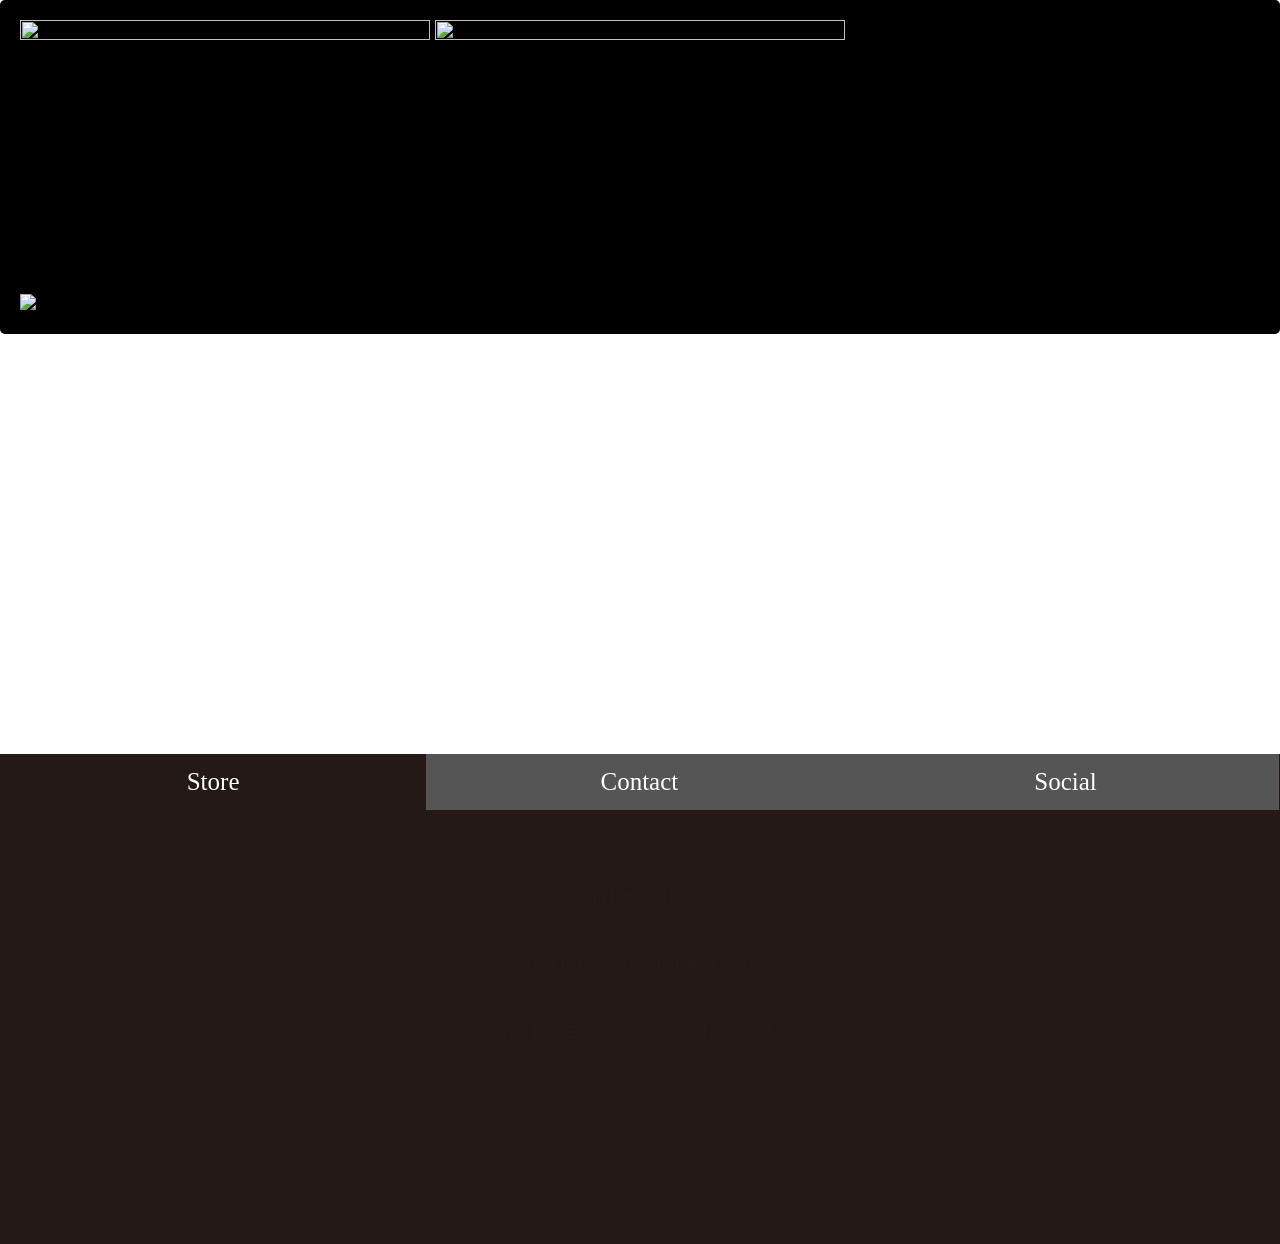
==== index.html @ 84141293 "now?" ====
<!DOCTYPE html>
<html lang="en">
<head>
    <meta charset="UTF-8">
    <meta name="viewport" content="width=device-width, initial-scale=1.0">
    <meta http-equiv="X-UA-Compatible" content="ie=edge">
    <title>CafeCafe</title>
    <link rel="stylesheet" href="2-webpage.css">
</head>
<body>
    <!-- <div class="background"><a href="C:\Users\ajrar\Documents\JavaScriptMay2018\Projects\ProjectAssets\HCB Brat.jpg"></a></div> -->
    <!-- Customs Info -->
        <header>
                <nav id="LinkToLocation"><div class="container">
                    <div class="bikeContainer">
                            <div id="bobberImage">
                                <img src="..\Storfront\Assets\Virago.jpg"  height="801" width="1200">
                                    <div class="bobberTextOverlay">
                                            <div class="bobberText"><b>Custom Bobbers</b>
                                            </div>
                                    </div>
                            </div>
                    </div>
                    <div class="bikeContainer">
                        <div id="classicImage">
                            <img src="..\Storfront\Assets\classic cafe.jpg" height="801" width="1200">
                                <div class="classicTextOverlay">
                                    <div class="classicText"><b>Custom Classics</b>
                                    </div>
                                </div>
                        </div>
                    </div>
                        <div class="bikeContainer">
                             <div id="bratImage">
                                    <img src="..\Storfront\Assets\Hondabrat.jpg">
                                        <div class="bratTextOverlay">
                                                <div class="bratText"><b>Custom Brats</b>
                                                </div>        
                                        </div>
                            </div>
                        </div>
                </nav>
        </header>  
       <!-- About Section  -->
<div class="about_Section">
    <div class="about_Header"><b>About</b>
        <div class="about_Info">Lorem ipsum dolor sit, amet consectetur adipisicing elit. Inventore labore aperiam dolor delectus ab eligendi veniam dignissimos ipsa voluptates beatae consectetur repudiandae enim, impedit ea, porro eos consequatur illum fuga!
            Lorem ipsu  m, dolor sit amet consectetur adipisicing elit. Doloribus molestiae veniam voluptatibus nostrum autem sint dolor placeat a rerum corporis ab voluptas quidem voluptatum ipsam, rem perferendis reprehenderit tempore officia.
            Lorem ipsum dolor sit amet consectetur, adipisicing elit. Minima enim placeat, numquam quod autem beatae quidem perspiciatis quaerat impedit et? Fugiat iusto adipisci sequi iure omnis unde quia non itaque.
            Lorem ipsum dolor sit, amet consectetur Lorem ipsum dolor sit amet consectetur, adipisicing elit. Mollitia temporibus vel quidem est officia ratione excepturi eius sed maxime. Cumque sed harum voluptatem quis ipsum nostrum culpa recusandae, quia enim! Quos officiis alias molestias mollitia architecto deserunt necessitatibus distinctio deleniti, temporibus cumque soluta quia tempora eveniet odit maiores dicta. Dicta, culpa eligendi!
        </div>
    </div>
</div>
<!-- NavTabs and Store Front -->
<div>
    <button class="navBar" onclick="openPage('Store', this, 'rgb(37, 25, 23')" id="defaultOpen">Store</button>
    <button class="navBar" onclick="openPage('Contact', this, 'black')">Contact</button>
    <button class="navBar" onclick="openPage('Social', this, 'rgb(199, 186, 169)')">Social</button>

    <div id="Store" class="navTab">
        <div class="storePageContent">
            <div class="storeMargins">
                <div class="storeImages">
                    <a target="_Blank" href="..\Storfront\Assets\store photo.jpg">
                        <img src="..\Storfront\Assets\store photo.jpg" alt="" width="60">
                    </a>
                    <div class="desc">GSXR Front Forks (199.95$) USD</div>
                </div>
            </div>
        </div>
        <div class="storePageContent">
                <div class="storeMargins">
                    <div class="storeImages">
                        <a target="_Blank" href="..\Storfront\Assets\store photo1.jpg">
                            <img src="..\Storfront\Assets\store photo1.jpg" alt="" width="60">
                        </a>
                        <div class="desc">GSXR Triple Tree (89.98$) USD</div>
                    </div>
                </div>
            </div>
            <div class="storePageContent">
                    <div class="storeMargins">
                        <div class="storeImages">
                            <a target="_Blank" href="..\Storfront\Assets\store photo2.jpeg">
                                <img src="..\Storfront\Assets\store photo2.jpeg" alt="" width="60">
                            </a>
                            <div class="desc">CB750 Disc Break Conversion(148.97$) USD</div>
                        </div>
                    </div>
                    <div class="storePageContent">
                            <div class="storeMargins">
                                <div class="storeImages">
                                    <a target="_Blank" href="..\Storfront\Assets\store photo3.jpg">
                                        <img src="..\Storfront\Assets\store photo3.jpg" alt="" width="60">
                                    </a>
                                    <div class="desc">CB750 Rear Wheel (199.98$) USD</div>
                                </div>
                            </div>
                        </div>
                </div>
                <div class="clearfix"></div>

    </div>

    <div id="Contact" class="navTab">
            <body>

                    <h3>Any questions? Get in touch!</h3>
                    
                    <div class="container">
                      <form action="/action_page.php">
                        <label for="fname">First and Last Name</label>
                        <input type="text" id="fname" name="firstname" placeholder="Your name..">
                    
                        <label for="country">Country</label>
                        <select id="country" name="country">
                          <option value="australia">Australia</option>
                          <option value="canada">Canada</option>
                          <option value="usa">USA</option>
                        </select>
                    
                        <label for="subject">Subject</label>
                        <textarea id="subject" name="subject" placeholder="Write something.." style="height:200px"></textarea>
                    
                        <input type="submit" value="Submit">
                      </form>
    </div>

    <div id="Social" class="navTab">
        <h3>Social</h3>
        <p>Check out some of our buyers projects on our social media pages!</p>
    </div>


    <script>
    function openPage(pageName,elmnt,color) {
        var i, tabcontent, Tab;
        tabcontent = document.getElementsByClassName("navTab");
        for (i = 0; i < tabcontent.length; i++) {
            tabcontent[i].style.display = "none";
        }
        Tab = document.getElementsByClassName("navBar");
        for (i = 0; i < Tab.length; i++) {
            Tab[i].style.backgroundColor = "";
        }
        document.getElementById(pageName).style.display = "block";
        elmnt.style.backgroundColor = color;

    }
    document.getElementById("defaultOpen").click();
    </script>

</div>
</body>
</html>
---- 2-webpage.css ----
@font-face{
    font-family: Pacificoimport;
    src:url("Pacifico.ttf")}

body, html{
    background:url('C:\Users\ajrar\Documents\JavaScriptMay2018\Projects\ProjectAssets\cbbackground.jpg');
    /* background-color: black; */
    height: 100%;
    margin: 0;
    font-family: Arial;
}

/* bobber bikes */
.bikeContainer{
    position: relative;
    display: inline-block;
    width: 33.1%;
    height: 100%;
}
#bobberImage img{
    width: 100%;
    height: auto;
}
.bobberTextOverlay{
    position: absolute;
    top: 0;
    bottom: 0;
    left: 0;
    right: 0;
    width: 100%;
    height: 99.2%;
    opacity: 0;
    transition: .5s ease;
    background-color: rgba(145, 145, 145, 0.571);
}
.bikeContainer:hover #bobberImage{
    opacity: .8;
}
.bobberText{
    color: black;
    font-size: 33px;
    position: absolute;
    top: 50%;
    left: 50%;
    transform: translate(-50%, -50%);
    -ms-transform: translate(-50%, -50%);
    font-family: Pacifico
}
.bikeContainer:hover .bobberTextOverlay{
    opacity: .9;
}

/* Classics Bikes*/
#classicImage img{
    width: 100%;
    height: auto;
    
}
.classicTextOverlay{
    position: absolute;
    top: 0;
    bottom: 0;
    left: 0;
    right: 0;
     width: 100%;
    height: 99.2%;
    opacity: 0;
    transition: .5s ease;
    background-color: rgba(145, 145, 145, 0.571);
}
.bikeContainer:hover #classicImage{
    opacity: .8;
}
.classicText{
    color: black;
    font-size: 33px;
    position: absolute;
    top: 50%;
    left: 50%;
    transform: translate(-50%, -50%);
    -ms-transform: translate(-50%, -50%);
    font-family: Pacifico
}
.bikeContainer:hover .classicTextOverlay{
    opacity: .9;
}
/* brat bikes */
#bratImage img{
    width: 100%;
    height: auto;
}
.bratTextOverlay{
    position: absolute;
    top: 0;
    bottom: 0;
    left: 0;
    right: 0;
    width: 100%;
    height: 99.2%;
    opacity: 0;
    transition: .5s ease;
    background-color: rgba(145, 145, 145, 0.571);
}
.bikeContainer:hover #bratImage{
opacity: .8;
}
.bratText{
    color: black;
    font-size: 33px;
    position: absolute;
    top: 50%;
    left: 50%;
    transform: translate(-50%, -50%);
    -ms-transform: translate(-50%, -50%);
    font-family: Pacifico
}
.bikeContainer:hover .bratTextOverlay{
    opacity: .9;    
}  
/************************
About Section
************************/

.about_Header{
    text-align: center;
    font-family: 'Arial Narrow';
    margin: 10px;
    color: white;
    font-size: 32px;
}
.about_Info{
    font-family: 'Arial Narrow';
    font-weight: 200;
    font-size: 29px;
}
/*******************************
Nav bar
*******************************/

body, html {
    height: 100%;
    margin: 0;
    font-family: Arial;
}
.navBar {
    
    font-family: Pacifico;
    background-color: #555;
    color: white;
    float: left;
    border: none;
    outline: none;
    cursor: pointer;
    padding: 14px 16px;
    font-size: 25px;
    width: 33.3%;
}
.navBar:hover {
    background-color: rgb(130, 128, 128);
}
.navTab {
    color: white;
    display: none;
    padding: 100px 20px;
    height: 100%;
}

#Store {background-color: rgb(37, 25, 23);}
#Contact {background-color: black;}
#Social {background-color: rgb(199, 186, 169);}
/******************
store page
******************/
.storePageContent{
    opacity: 10%;
    position: relative;
}
.storeMargins{
    opacity: 10%;
    border: 1px solid #ccc;
}
.storeMargins:hover{
    border: solid 1px #777
}
.storeImages img{
width: 15%;
    height: auto;
}
.desc{
    padding: 15px;
    text-align:center;
}
*{
    box-sizing: border-box;
}
.responsive{
    padding:0 6px;
    float: right;
    width: 24.99999%;
    position: center;
}
@media only screen and (max-width:50px){
    .responsive{
        width: 49.99999%;
        margin: 6px 0;

    }
}
@media only screen and (max-width: 70px){
    .responsive{
        width: 50%;
    }
}
.clearfix:after{
    content:'';
    display: inline-block;
    clear: both;
}

.Contact{
    font-family: Pacifico;
}

input[type=text], select, textarea {
    width: 100%;
    padding: 12px;
    border: 1px solid #ccc;
    border-radius: 4px;
    box-sizing: border-box;
    margin-top: 6px;
    margin-bottom: 16px;
    resize: vertical;
}

input[type=submit] {
    background-color: rgb(255, 255, 255);
    color: black;
    padding: 12px 20px;
    border: none;
    border-radius: 4px;
    cursor: pointer;
}

input[type=submit]:hover {
    background-color: gray;
}

.container {
    border-radius: 5px;
    background-color: black;
    padding: 20px;
}
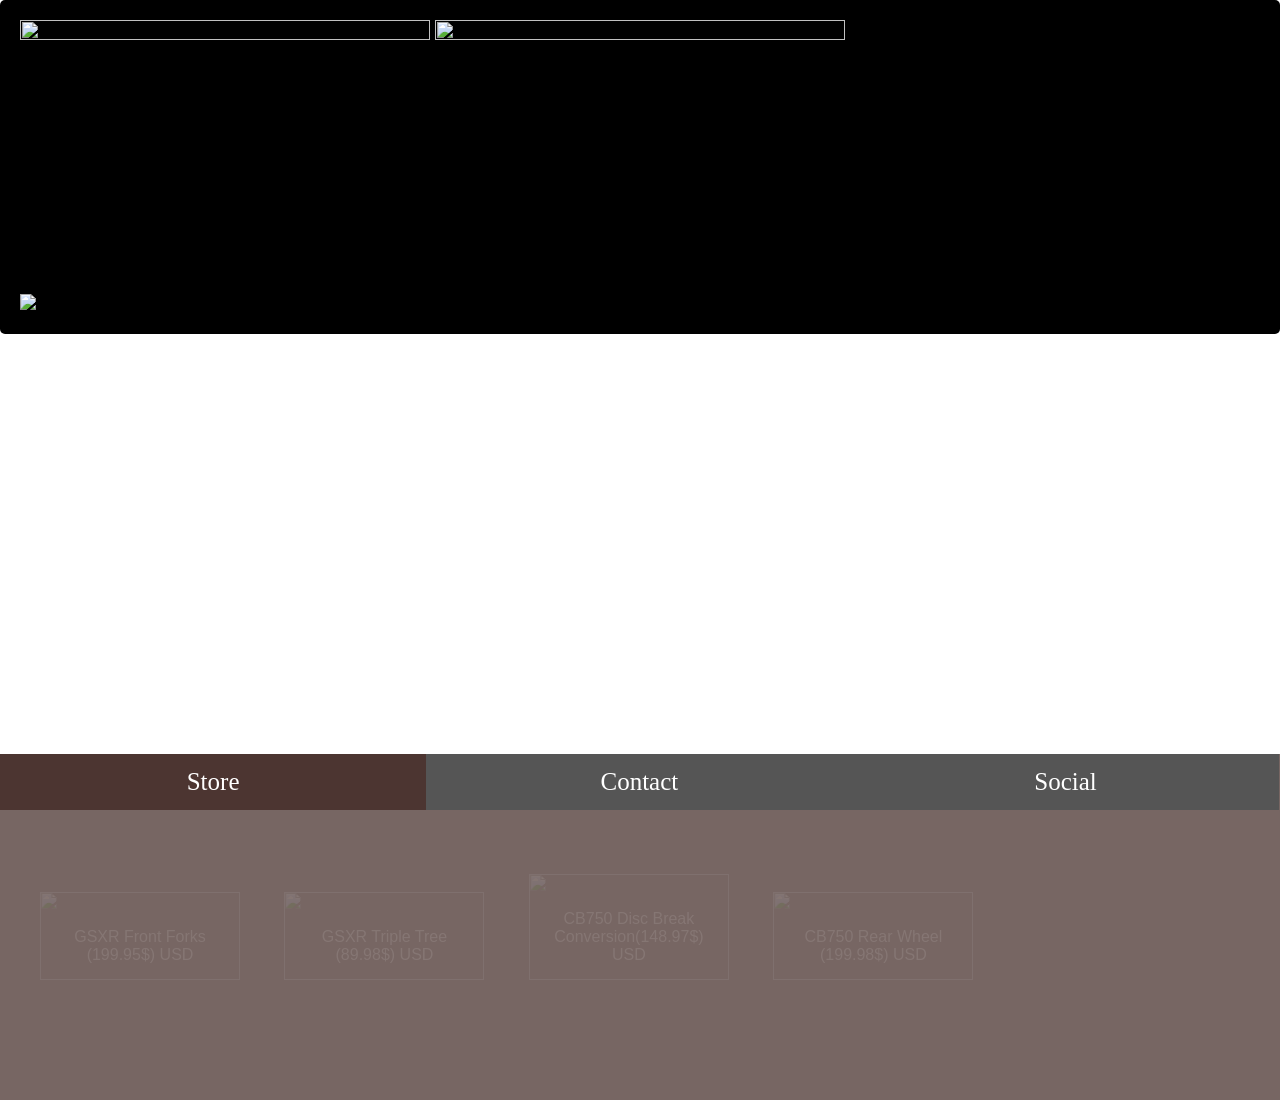
==== commit a3c6736c: "i guess this is good enough" ====
--- a/index.html
+++ b/index.html
@@ -8,13 +8,13 @@
     <link rel="stylesheet" href="2-webpage.css">
 </head>
 <body>
-    <!-- <div class="background"><a href="C:\Users\ajrar\Documents\JavaScriptMay2018\Projects\ProjectAssets\HCB Brat.jpg"></a></div> -->
+    <!-- <div class="background"><a href="C:/Users/ajrar/Documents/JavaScriptMay2018/Projects/ProjectAssets/HCB Brat.jpg"></a></div> -->
     <!-- Customs Info -->
         <header>
                 <nav id="LinkToLocation"><div class="container">
                     <div class="bikeContainer">
                             <div id="bobberImage">
-                                <img src="..\Storfront\Assets\Virago.jpg"  height="801" width="1200">
+                                <img src="../Storfront/Assets/Virago.jpg"  height="801" width="1200">
                                     <div class="bobberTextOverlay">
                                             <div class="bobberText"><b>Custom Bobbers</b>
                                             </div>
@@ -23,7 +23,7 @@
                     </div>
                     <div class="bikeContainer">
                         <div id="classicImage">
-                            <img src="..\Storfront\Assets\classic cafe.jpg" height="801" width="1200">
+                            <img src="../Storfront/Assets/classic cafe.jpg" height="801" width="1200">
                                 <div class="classicTextOverlay">
                                     <div class="classicText"><b>Custom Classics</b>
                                     </div>
@@ -32,7 +32,7 @@
                     </div>
                         <div class="bikeContainer">
                              <div id="bratImage">
-                                    <img src="..\Storfront\Assets\Hondabrat.jpg">
+                                    <img src="../Storfront/Assets/Hondabrat.jpg">
                                         <div class="bratTextOverlay">
                                                 <div class="bratText"><b>Custom Brats</b>
                                                 </div>        
@@ -53,26 +53,26 @@
 </div>
 <!-- NavTabs and Store Front -->
 <div>
-    <button class="navBar" onclick="openPage('Store', this, 'rgb(37, 25, 23')" id="defaultOpen">Store</button>
-    <button class="navBar" onclick="openPage('Contact', this, 'black')">Contact</button>
-    <button class="navBar" onclick="openPage('Social', this, 'rgb(199, 186, 169)')">Social</button>
+    <button class="navBar" onclick="openPage('Store', this, 'rgba(74, 51, 47, 0.95)')" id="defaultOpen">Store</button>
+    <button class="navBar" onclick="openPage('Contact', this, 'rgba(10, 10, 10, .75)')">Contact</button>
+    <button class="navBar" onclick="openPage('Social', this, 'rgba(199, 186, 169, .75)')">Social</button>
 
     <div id="Store" class="navTab">
         <div class="storePageContent">
             <div class="storeMargins">
                 <div class="storeImages">
-                    <a target="_Blank" href="..\Storfront\Assets\store photo.jpg">
-                        <img src="..\Storfront\Assets\store photo.jpg" alt="" width="60">
+                    <a target="_Blank" href="../Storfront/Assets/store photo.jpg">
+                        <img src="../Storfront/Assets/store photo.jpg" >
                     </a>
-                    <div class="desc">GSXR Front Forks (199.95$) USD</div>
+                    <div class="desc"> GSXR Front Forks (199.95$) USD</div>
                 </div>
             </div>
         </div>
         <div class="storePageContent">
                 <div class="storeMargins">
                     <div class="storeImages">
-                        <a target="_Blank" href="..\Storfront\Assets\store photo1.jpg">
-                            <img src="..\Storfront\Assets\store photo1.jpg" alt="" width="60">
+                        <a target="_Blank" href="../Storfront/Assets/store photo1.jpg">
+                            <img src="../Storfront/Assets/store photo1.jpg" >
                         </a>
                         <div class="desc">GSXR Triple Tree (89.98$) USD</div>
                     </div>
@@ -81,23 +81,24 @@
             <div class="storePageContent">
                     <div class="storeMargins">
                         <div class="storeImages">
-                            <a target="_Blank" href="..\Storfront\Assets\store photo2.jpeg">
-                                <img src="..\Storfront\Assets\store photo2.jpeg" alt="" width="60">
+                            <a target="_Blank" href="../Storfront/Assets/store photo2.jpeg">
+                                <img src="../Storfront/Assets/store photo2.jpeg">
                             </a>
                             <div class="desc">CB750 Disc Break Conversion(148.97$) USD</div>
                         </div>
                     </div>
+                </div>
                     <div class="storePageContent">
                             <div class="storeMargins">
                                 <div class="storeImages">
-                                    <a target="_Blank" href="..\Storfront\Assets\store photo3.jpg">
-                                        <img src="..\Storfront\Assets\store photo3.jpg" alt="" width="60">
+                                    <a target="_Blank" href="../Storfront/Assets/store photo3.jpg">
+                                        <img src="../Storfront/Assets/store photo3.jpg">
                                     </a>
                                     <div class="desc">CB750 Rear Wheel (199.98$) USD</div>
                                 </div>
                             </div>
                         </div>
-                </div>
+                
                 <div class="clearfix"></div>
 
     </div>
@@ -128,7 +129,7 @@
 
     <div id="Social" class="navTab">
         <h3>Social</h3>
-        <p>Check out some of our buyers projects on our social media pages!</p>
+        <p>Check out some our buyers projects on our social media pages!</p>
     </div>
 
 
--- a/2-webpage.css
+++ b/2-webpage.css
@@ -3,7 +3,9 @@
     src:url("Pacifico.ttf")}
 
 body, html{
-    background:url('C:\Users\ajrar\Documents\JavaScriptMay2018\Projects\ProjectAssets\cbbackground.jpg');
+
+    background:url('./assets/cbbackground.jpg') no-repeat fixed;
+    background-size: cover;
     /* background-color: black; */
     height: 100%;
     margin: 0;
@@ -165,25 +167,29 @@
     height: 100%;
 }
 
-#Store {background-color: rgb(37, 25, 23);}
-#Contact {background-color: black;}
-#Social {background-color: rgb(199, 186, 169);}
+#Store {background-color: rgba(74, 51, 47, 0.75);}
+#Contact {background-color: rgba(10, 10, 10, .75) ;}
+#Social {background-color: rgba(199, 186, 169 .75);}
 /******************
 store page
 ******************/
-.storePageContent{
+.storePageContent{ 
+    display: inline-block;
+    
+    margin: 20px;
     opacity: 10%;
-    position: relative;
+    position: relative ;
+    
 }
 .storeMargins{
-    opacity: 10%;
+    width: 200px;
     border: 1px solid #ccc;
 }
 .storeMargins:hover{
     border: solid 1px #777
 }
 .storeImages img{
-width: 15%;
+    width: 100%;
     height: auto;
 }
 .desc{
@@ -213,7 +219,7 @@
 }
 .clearfix:after{
     content:'';
-    display: inline-block;
+    display: block;
     clear: both;
 }
 
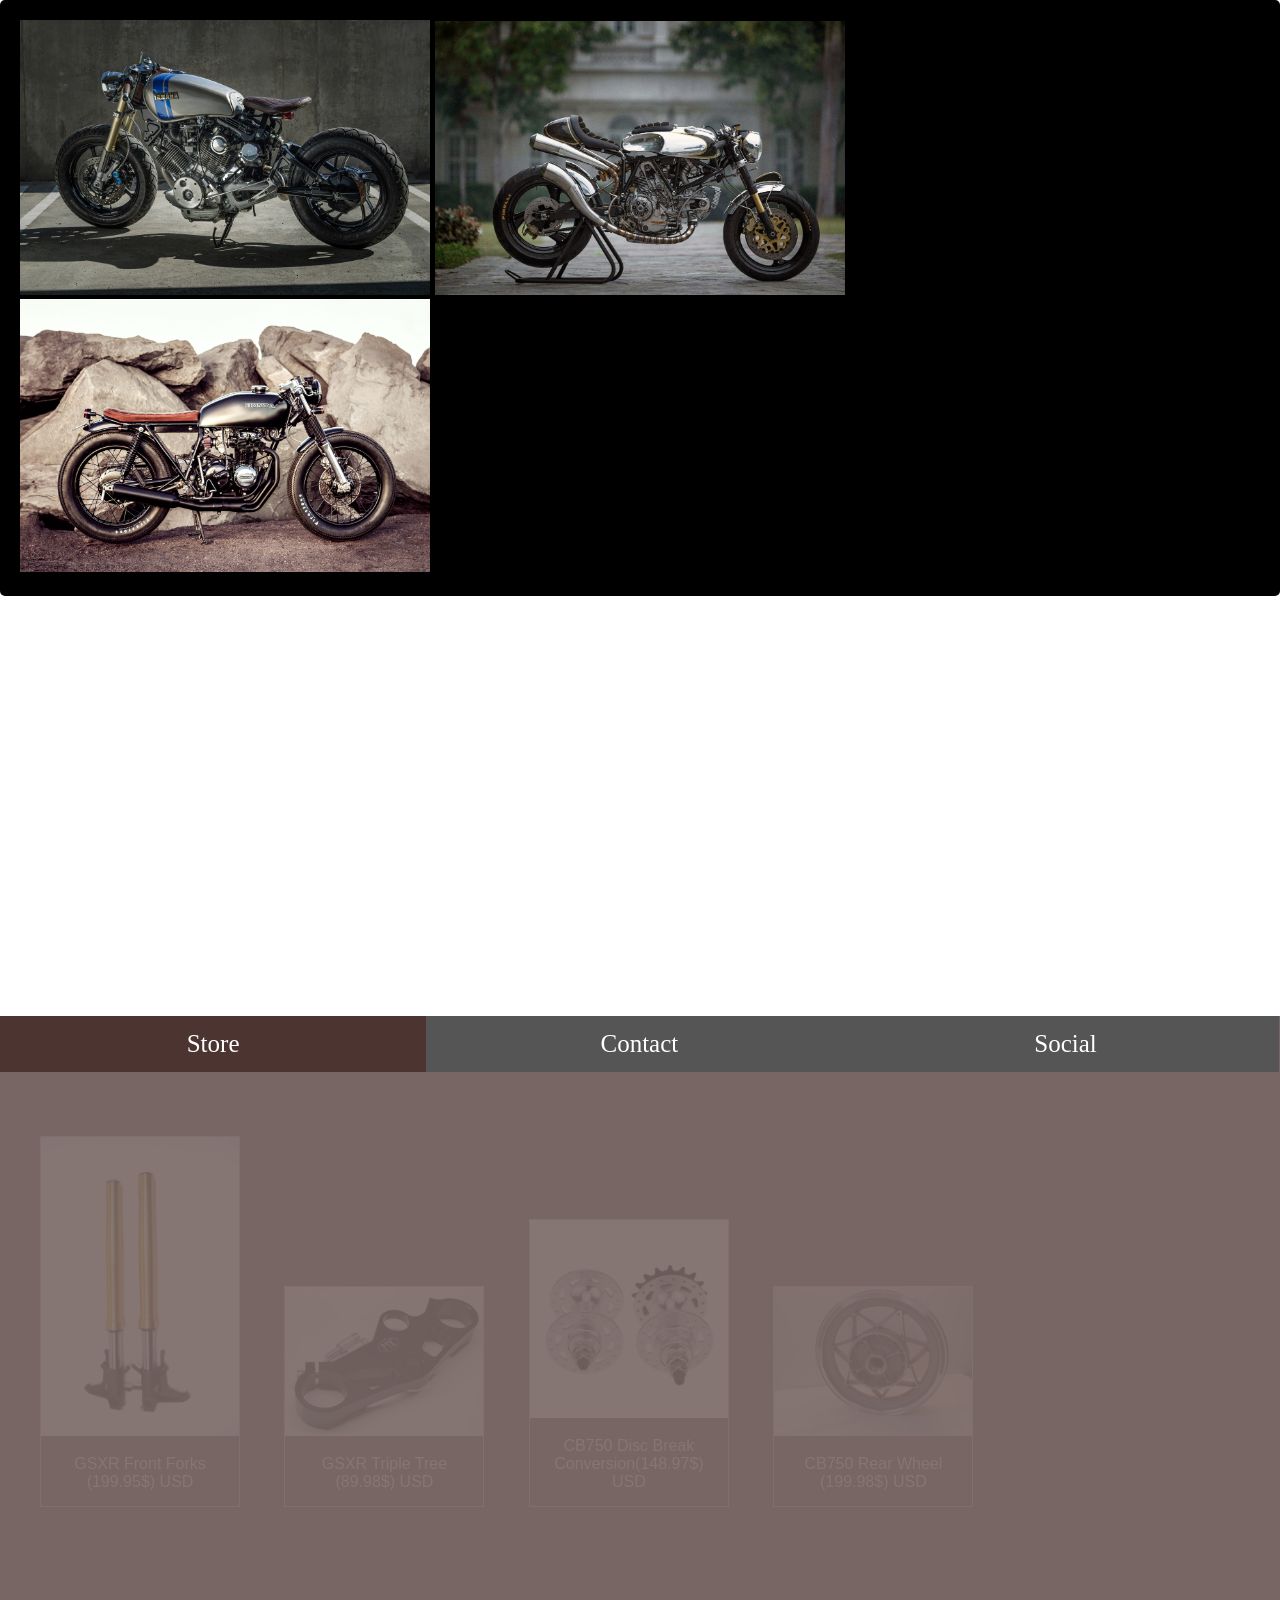
==== commit a86fc9d1: "nice4" ====
--- a/index.html
+++ b/index.html
@@ -14,7 +14,7 @@
                 <nav id="LinkToLocation"><div class="container">
                     <div class="bikeContainer">
                             <div id="bobberImage">
-                                <img src="../Storfront/Assets/Virago.jpg"  height="801" width="1200">
+                                <img src="./Assets/Virago.jpg"  height="801" width="1200">
                                     <div class="bobberTextOverlay">
                                             <div class="bobberText"><b>Custom Bobbers</b>
                                             </div>
@@ -23,7 +23,7 @@
                     </div>
                     <div class="bikeContainer">
                         <div id="classicImage">
-                            <img src="../Storfront/Assets/classic cafe.jpg" height="801" width="1200">
+                            <img src="./Assets/classic cafe.jpg" height="801" width="1200">
                                 <div class="classicTextOverlay">
                                     <div class="classicText"><b>Custom Classics</b>
                                     </div>
@@ -32,7 +32,7 @@
                     </div>
                         <div class="bikeContainer">
                              <div id="bratImage">
-                                    <img src="../Storfront/Assets/Hondabrat.jpg">
+                                    <img src="./Assets/Hondabrat.jpg">
                                         <div class="bratTextOverlay">
                                                 <div class="bratText"><b>Custom Brats</b>
                                                 </div>        
@@ -61,8 +61,8 @@
         <div class="storePageContent">
             <div class="storeMargins">
                 <div class="storeImages">
-                    <a target="_Blank" href="../Storfront/Assets/store photo.jpg">
-                        <img src="../Storfront/Assets/store photo.jpg" >
+                    <a target="_Blank" href="./Assets/store photo.jpg">
+                        <img src="./Assets/store photo.jpg" >
                     </a>
                     <div class="desc"> GSXR Front Forks (199.95$) USD</div>
                 </div>
@@ -71,8 +71,8 @@
         <div class="storePageContent">
                 <div class="storeMargins">
                     <div class="storeImages">
-                        <a target="_Blank" href="../Storfront/Assets/store photo1.jpg">
-                            <img src="../Storfront/Assets/store photo1.jpg" >
+                        <a target="_Blank" href="./Assets/store photo1.jpg">
+                            <img src="./Assets/store photo1.jpg" >
                         </a>
                         <div class="desc">GSXR Triple Tree (89.98$) USD</div>
                     </div>
@@ -81,8 +81,8 @@
             <div class="storePageContent">
                     <div class="storeMargins">
                         <div class="storeImages">
-                            <a target="_Blank" href="../Storfront/Assets/store photo2.jpeg">
-                                <img src="../Storfront/Assets/store photo2.jpeg">
+                            <a target="_Blank" href="../Assets/store photo2.jpeg">
+                                <img src="./Assets/store photo2.jpeg">
                             </a>
                             <div class="desc">CB750 Disc Break Conversion(148.97$) USD</div>
                         </div>
@@ -91,8 +91,8 @@
                     <div class="storePageContent">
                             <div class="storeMargins">
                                 <div class="storeImages">
-                                    <a target="_Blank" href="../Storfront/Assets/store photo3.jpg">
-                                        <img src="../Storfront/Assets/store photo3.jpg">
+                                    <a target="_Blank" href="./Assets/store photo3.jpg">
+                                        <img src="./Assets/store photo3.jpg">
                                     </a>
                                     <div class="desc">CB750 Rear Wheel (199.98$) USD</div>
                                 </div>
--- a/2-webpage.css
+++ b/2-webpage.css
@@ -144,10 +144,12 @@
     margin: 0;
     font-family: Arial;
 }
+/* comment */
+
 .navBar {
     
     font-family: Pacifico;
-    background-color: #555;
+    background-color: #555; 
     color: white;
     float: left;
     border: none;
